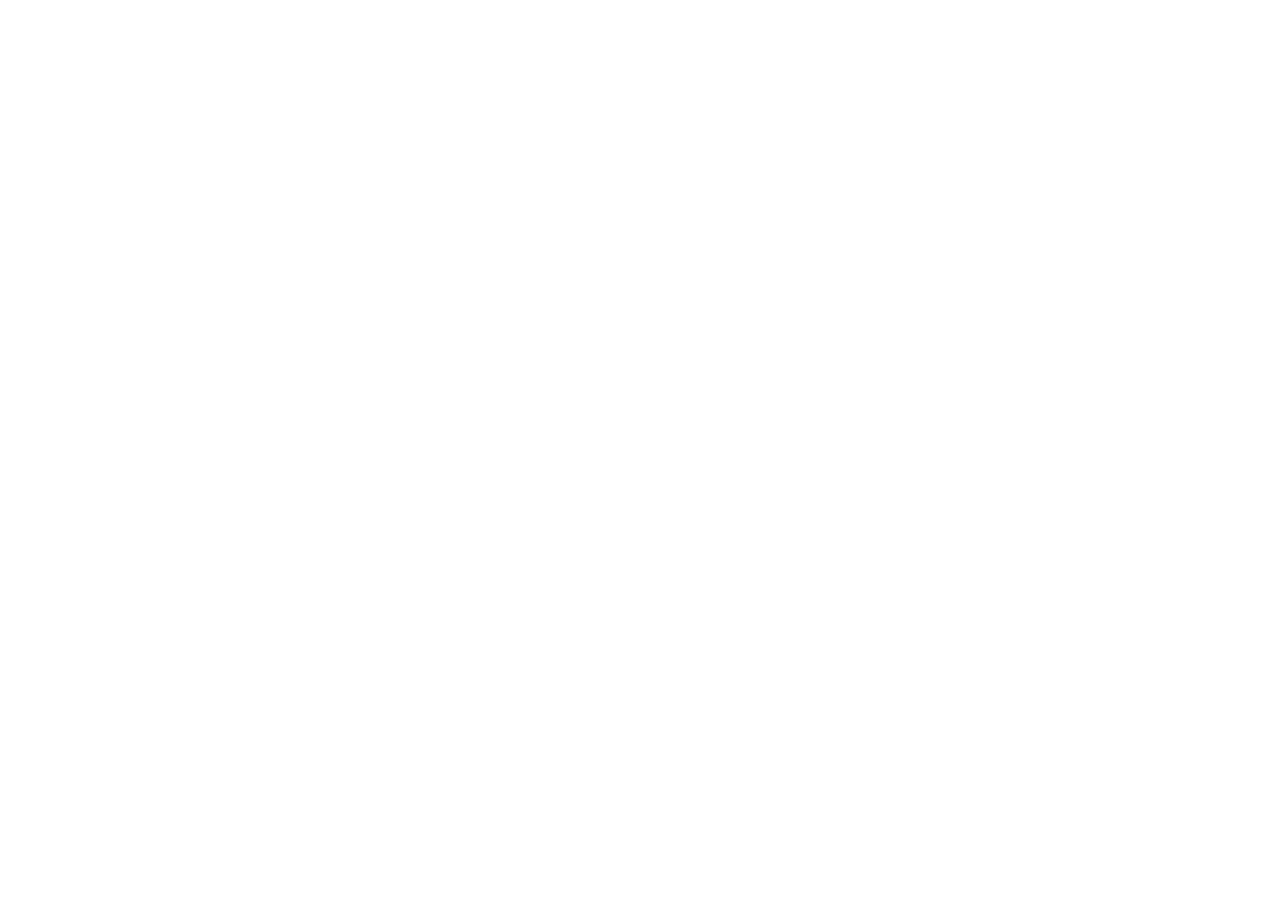
==== dia1/index.html @ 7c365c48 "dia 1 en el bootcamp" ====
<!DOCTYPE html>
<html lang="en">

<head>
  <meta charset="UTF-8">
  <meta http-equiv="X-UA-Compatible" content="IE=edge">
  <meta name="viewport" content="width=device-width, initial-scale=1.0">
  <title>Document</title>
</head>

<body>

</body>

</html>
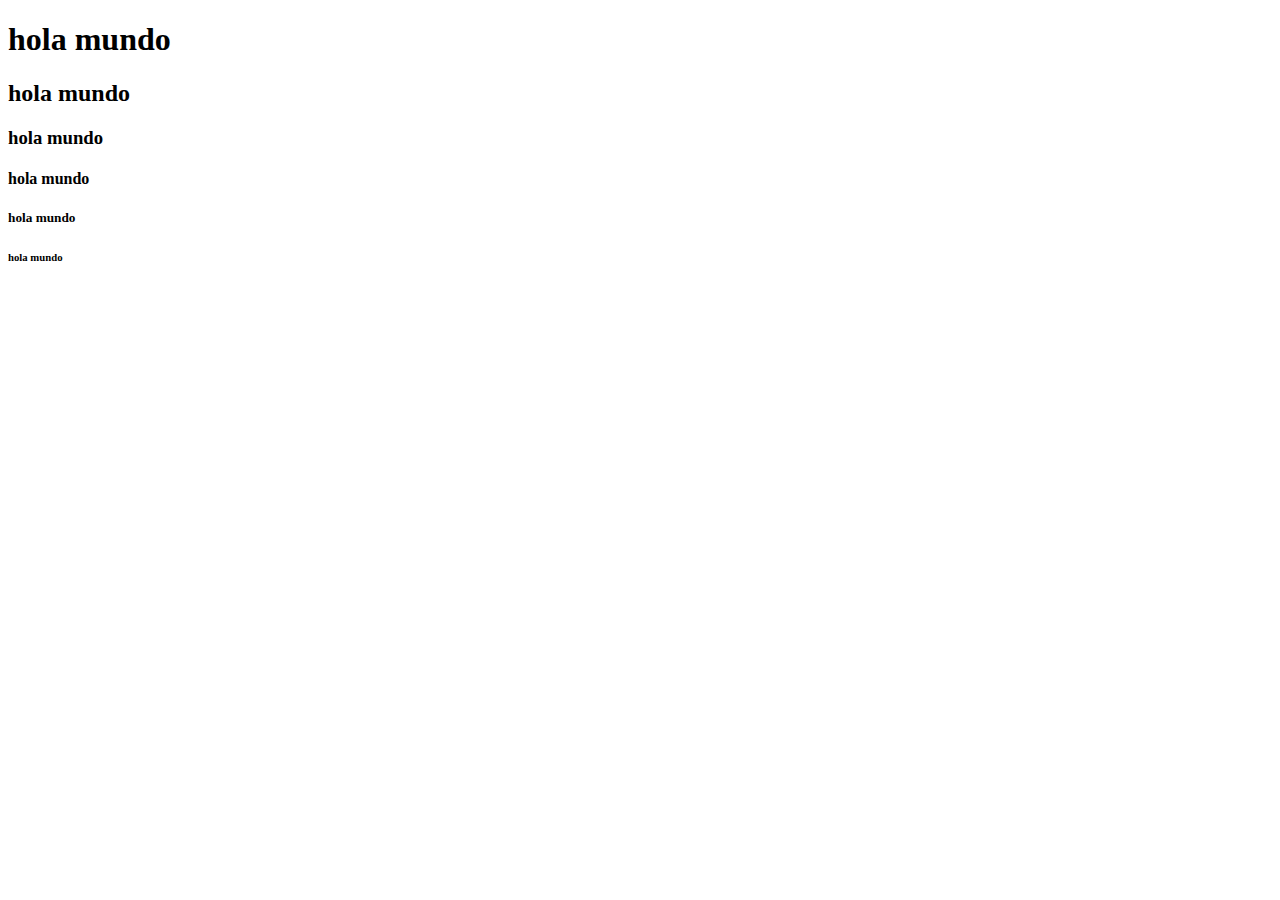
==== commit c9f0231c: "Fin del Dia1" ====
--- a/dia1/index.html
+++ b/dia1/index.html
@@ -1,15 +1,43 @@
+<!-- Doctype indica al navegador que este documento es de HTML5 -->
 <!DOCTYPE html>
+
+<!-- dentro del atributo lang="" va el idioma es, en, des, etc -->
 <html lang="en">
 
+<!-- Head es para guardar información y configurar opciones -->
+
 <head>
+
+  <!-- Los metas tienen la apertura y cierre en la misma etiqueta -->
+  <!-- UTF-8 es un modo para poder escribir letras, palabras latinas como la 'ñ'-->
   <meta charset="UTF-8">
+  <!-- la siguiente etiqueta meta hace que el documento sea más compatible con el navegaor Edge -->
   <meta http-equiv="X-UA-Compatible" content="IE=edge">
+  <!-- La siguiente etiqueta meta hace que el documento sea más adaptativo (tamaños) -->
   <meta name="viewport" content="width=device-width, initial-scale=1.0">
+  <!-- La etiqueta title establece un nombre a mi página  -->
   <title>Document</title>
 </head>
+<!--El body es el cuerpo donde irá todo lo visible -->
 
 <body>
+  <!-- h1 es un titulo de primer nivel jerarquia, solo puede haber uno por documento -->
+  <h1>hola mundo</h1>
 
+  <!-- h2 es un titulo de segundo nivel de jerarquia -->
+  <h2>hola mundo</h2>
+
+  <!-- h3 es un titulo de tercer nivel de jerarquia -->
+  <h3>hola mundo</h3>
+
+  <!-- h4 es un titulo de cuarto nivel de jerarquia  -->
+  <h4>hola mundo</h4>
+
+  <!-- h5 es un titulo de quinto nivel de jerarquia-->
+  <h5>hola mundo</h5>
+
+  <!-- h6 es un titulo de sexto nivel de jerarquia, no puede existir un titulo que sea inferior > h7, h8 ... -->
+  <h6>hola mundo</h6>
 </body>
 
 </html>